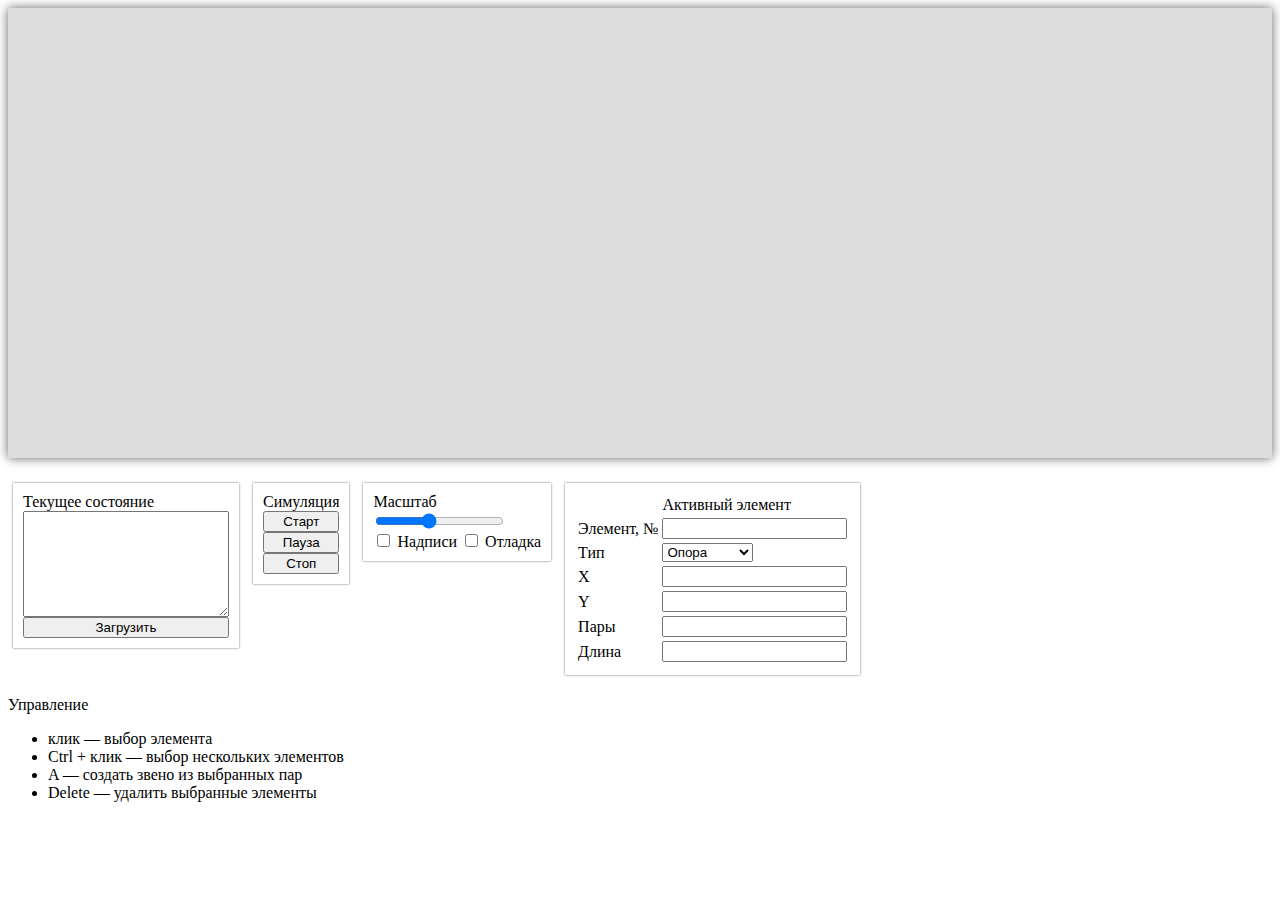
==== index.html @ 45236841 "brackets. formatting and jshint errors fix" ====
<!DOCTYPE html>
<html lang="en">

<head>
  <meta charset="utf-8">
  <meta http-equiv="X-UA-Compatible" content="IE=edge,chrome=1">

  <title>Mechanism: редактор структурных механизмов</title>

  <meta name="description" content="">
  <meta name="author" content="smg">

  <meta name="viewport" content="width=device-width; initial-scale=1.0">

  <link rel="stylesheet" href="styles.css" charset="utf-8" />
</head>

<body>
  <div id="area">
    <canvas id="canvas" width="800" height="300">
      Браузер не показывает canvas
    </canvas>
  </div>
  <form id="dashboard">
    <div class="loader dashboard-block">
      <label for="current-state">Текущее состояние</label>
      <textarea id="current-state"></textarea>
      <button id="load" type="button">
        Загрузить
      </button>
    </div>
    <div class="commands dashboard-block">
      <span>Симуляция</span>
      <button id="play" type="button">
        Старт
      </button>
      <button id="pause" type="button">
        Пауза
      </button>
      <button id="stop" type="button">
        Стоп
      </button>
    </div>
    <div class="view dashboard-block">
      <label for="scale">Масштаб</label>
      <input id="scale" type="range" min="5" max="30" step="1" value="15" />
      <input id="labels" type="checkbox">
      <label for="labels">Надписи</label>
      </input>
      <input id="debug" type="checkbox">
      <label for="debug">Отладка</label>
      </input>
    </div>
    <div class="info dashboard-block">
      <table>
        <th>
          <td>Активный элемент</td>
        </th>
        <tr>
          <td>
            <label for="element-id"><span id="element-name">Элемент</span>, №</label>
          </td>
          <td>
            <input id="element-id">
            </input>
          </td>
        </tr>
        <tr>
          <td>
            <label for="point-type">Тип</label>
          </td>
          <td>
            <select id="point-type">
              <option value="fixed">Опора</option>
              <option value="clockwiseFixed">Вращается</option>
              <option value="joint">Свободная</option>
            </select>
          </td>
        </tr>
        <tr>
          <td>
            <label for="point-x">X</label>
          </td>
          <td>
            <input id="point-x"></input>
          </td>
        </tr>
        <tr>
          <td>
            <label for="point-y">Y</label>
          </td>
          <td>
            <input id="point-y" />
          </td>
        </tr>
        <tr>
          <td>
            <label for="edge-points">Пары</label>
          </td>
          <td>
            <input id="edge-points" readonly>
            </input>
          </td>
        </tr>
        <tr>
          <td>
            <label for="edge-length">Длина</label>
          </td>
          <td>
            <input id="edge-length" readonly>
            </input>
          </td>
        </tr>
      </table>
    </div>
  </form>
  <div class="help">
    <p>
      Управление
    </p>
    <ul>
      <li>
        клик — выбор элемента
      </li>
      <li>
        Ctrl + клик — выбор нескольких элементов
      </li>
      <li>
        A — создать звено из выбранных пар
      </li>
      <li>
        Delete — удалить выбранные элементы
      </li>
    </ul>
  </div>
</body>

<script type="text/javascript" src="paper.js"></script>
<script type="text/javascript" src="Box2dWeb-2.1.a.3.js"></script>
<script type="text/javascript" src="underscore.js"></script>
  
<script type="text/javascript" src="globals.js"></script>
<script type="text/javascript" src="helpers.js"></script>
  
<script type="text/javascript" src="box2d.js"></script>
<script type="text/javascript" src="mechanism.js"></script>
<script type="text/javascript" src="editor.js"></script>

</html>
---- styles.css ----
html, body {
	height: 100%;
}

button {
	display: block;
	width: 100%;
}

#area {
	margin: 0px;
	padding: 0;
	font-size: 0;
	-webkit-box-shadow: 0px 0px 10px rgba(50, 50, 50, 0.75);
	-moz-box-shadow:    0px 0px 10px rgba(50, 50, 50, 0.75);
	box-shadow:         0px 0px 10px rgba(50, 50, 50, 0.75);
	height: 50%;
}

#canvas {
	background-color:#DDD;
}

#current-state {
	height: 100px;
	width: 200px
}

#current-state, #scale {
	display: block;
}

#dashboard {
	margin-top: 20px;
}

.dashboard-block {
	display: inline-block;
	vertical-align: top;
	margin: 5px;
	padding: 10px;
	-webkit-box-shadow: 0px 0px 2px rgba(50, 50, 50, 0.75);
	-moz-box-shadow:    0px 0px 2px rgba(50, 50, 50, 0.75);
	box-shadow:         0px 0px 2px rgba(50, 50, 50, 0.75);
}
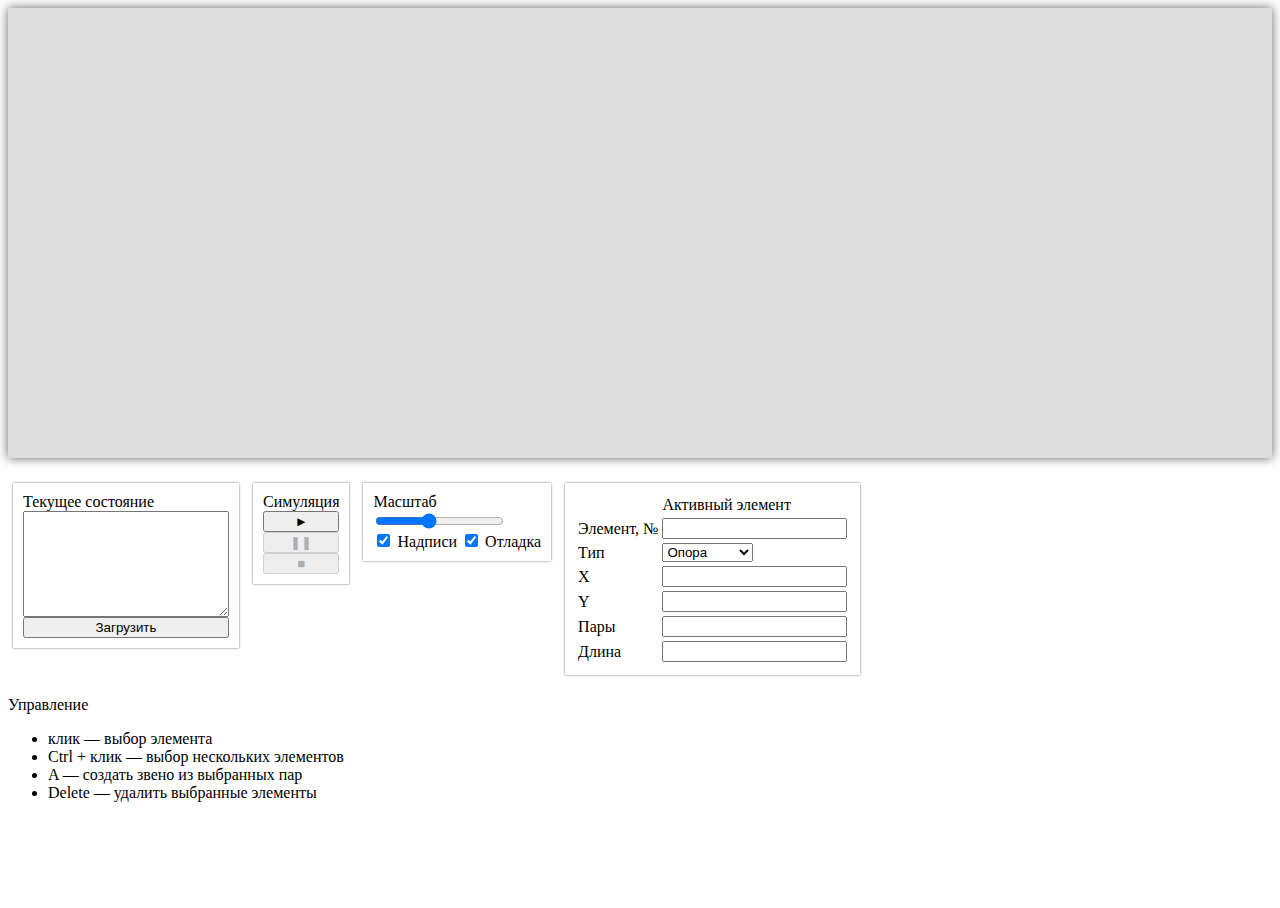
==== commit f686fe23: "show simulation buttons state" ====
--- a/index.html
+++ b/index.html
@@ -10,7 +10,7 @@
   <meta name="description" content="">
   <meta name="author" content="smg">
 
-  <meta name="viewport" content="width=device-width; initial-scale=1.0">
+  <meta name="viewport" content="width=device-width, initial-scale=1.0">
 
   <link rel="stylesheet" href="styles.css" charset="utf-8" />
 </head>
@@ -32,13 +32,13 @@
     <div class="commands dashboard-block">
       <span>Симуляция</span>
       <button id="play" type="button">
-        Старт
+        ►
       </button>
       <button id="pause" type="button">
-        Пауза
+        &#10074;&#10074;
       </button>
       <button id="stop" type="button">
-        Стоп
+        ■
       </button>
     </div>
     <div class="view dashboard-block">
@@ -138,10 +138,10 @@
 <script type="text/javascript" src="paper.js"></script>
 <script type="text/javascript" src="Box2dWeb-2.1.a.3.js"></script>
 <script type="text/javascript" src="underscore.js"></script>
-  
+
 <script type="text/javascript" src="globals.js"></script>
 <script type="text/javascript" src="helpers.js"></script>
-  
+
 <script type="text/javascript" src="box2d.js"></script>
 <script type="text/javascript" src="mechanism.js"></script>
 <script type="text/javascript" src="editor.js"></script>
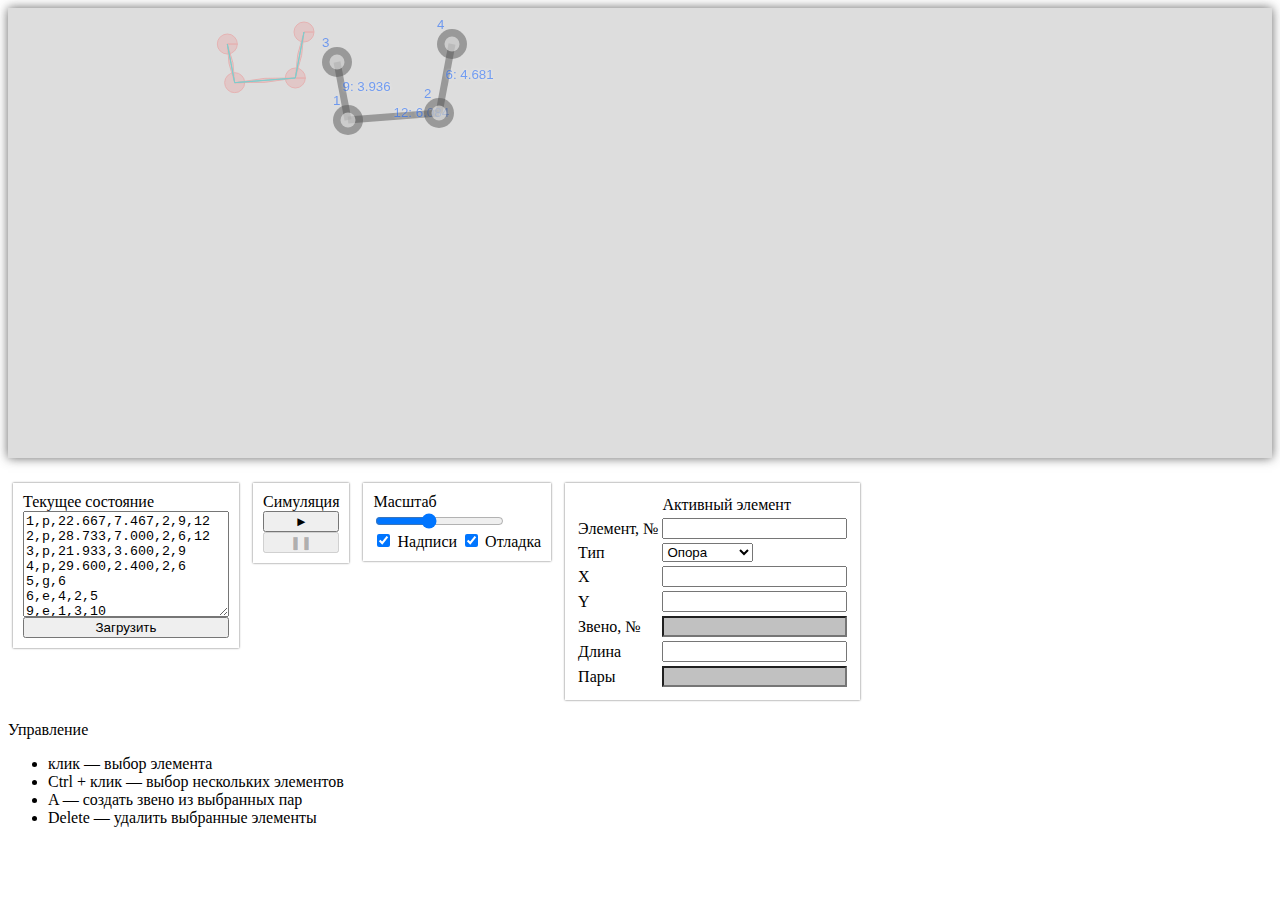
==== commit c6cb6fc4: "group textbox" ====
--- a/index.html
+++ b/index.html
@@ -72,7 +72,7 @@
           <td>
             <select id="point-type">
               <option value="fixed">Опора</option>
-              <option value="clockwiseFixed">Вращается</option>
+              <option value="clockwise">Вращается</option>
               <option value="joint">Свободная</option>
             </select>
           </td>
@@ -95,10 +95,10 @@
         </tr>
         <tr>
           <td>
-            <label for="edge-points">Пары</label>
+            <label for="edge-group">Звено, №</label>
           </td>
           <td>
-            <input id="edge-points" readonly>
+            <input id="edge-group" readonly>
             </input>
           </td>
         </tr>
@@ -107,7 +107,16 @@
             <label for="edge-length">Длина</label>
           </td>
           <td>
-            <input id="edge-length" readonly>
+            <input id="edge-length">
+            </input>
+          </td>
+        </tr>
+        <tr>
+          <td>
+            <label for="edge-points">Пары</label>
+          </td>
+          <td>
+            <input id="edge-points" readonly>
             </input>
           </td>
         </tr>
--- a/styles.css
+++ b/styles.css
@@ -1,45 +1,43 @@
-html, body {
-	height: 100%;
+html,
+body {
+  height: 100%;
 }
-
 button {
-	display: block;
-	width: 100%;
+  display: block;
+  width: 100%;
 }
-
+input[readonly] {
+  background-color: rgba(50, 50, 50, 0.3);
+}
 #area {
-	margin: 0px;
-	padding: 0;
-	font-size: 0;
-	-webkit-box-shadow: 0px 0px 10px rgba(50, 50, 50, 0.75);
-	-moz-box-shadow:    0px 0px 10px rgba(50, 50, 50, 0.75);
-	box-shadow:         0px 0px 10px rgba(50, 50, 50, 0.75);
-	height: 50%;
+  margin: 0px;
+  padding: 0;
+  font-size: 0;
+  -webkit-box-shadow: 0px 0px 10px rgba(50, 50, 50, 0.75);
+  -moz-box-shadow: 0px 0px 10px rgba(50, 50, 50, 0.75);
+  box-shadow: 0px 0px 10px rgba(50, 50, 50, 0.75);
+  height: 50%;
 }
-
 #canvas {
-	background-color:#DDD;
+  background-color: #DDD;
 }
-
 #current-state {
-	height: 100px;
-	width: 200px
+  height: 100px;
+  width: 200px
 }
-
-#current-state, #scale {
-	display: block;
+#current-state,
+#scale {
+  display: block;
 }
-
 #dashboard {
-	margin-top: 20px;
+  margin-top: 20px;
 }
-
 .dashboard-block {
-	display: inline-block;
-	vertical-align: top;
-	margin: 5px;
-	padding: 10px;
-	-webkit-box-shadow: 0px 0px 2px rgba(50, 50, 50, 0.75);
-	-moz-box-shadow:    0px 0px 2px rgba(50, 50, 50, 0.75);
-	box-shadow:         0px 0px 2px rgba(50, 50, 50, 0.75);
+  display: inline-block;
+  vertical-align: top;
+  margin: 5px;
+  padding: 10px;
+  -webkit-box-shadow: 0px 0px 2px rgba(50, 50, 50, 0.75);
+  -moz-box-shadow: 0px 0px 2px rgba(50, 50, 50, 0.75);
+  box-shadow: 0px 0px 2px rgba(50, 50, 50, 0.75);
 }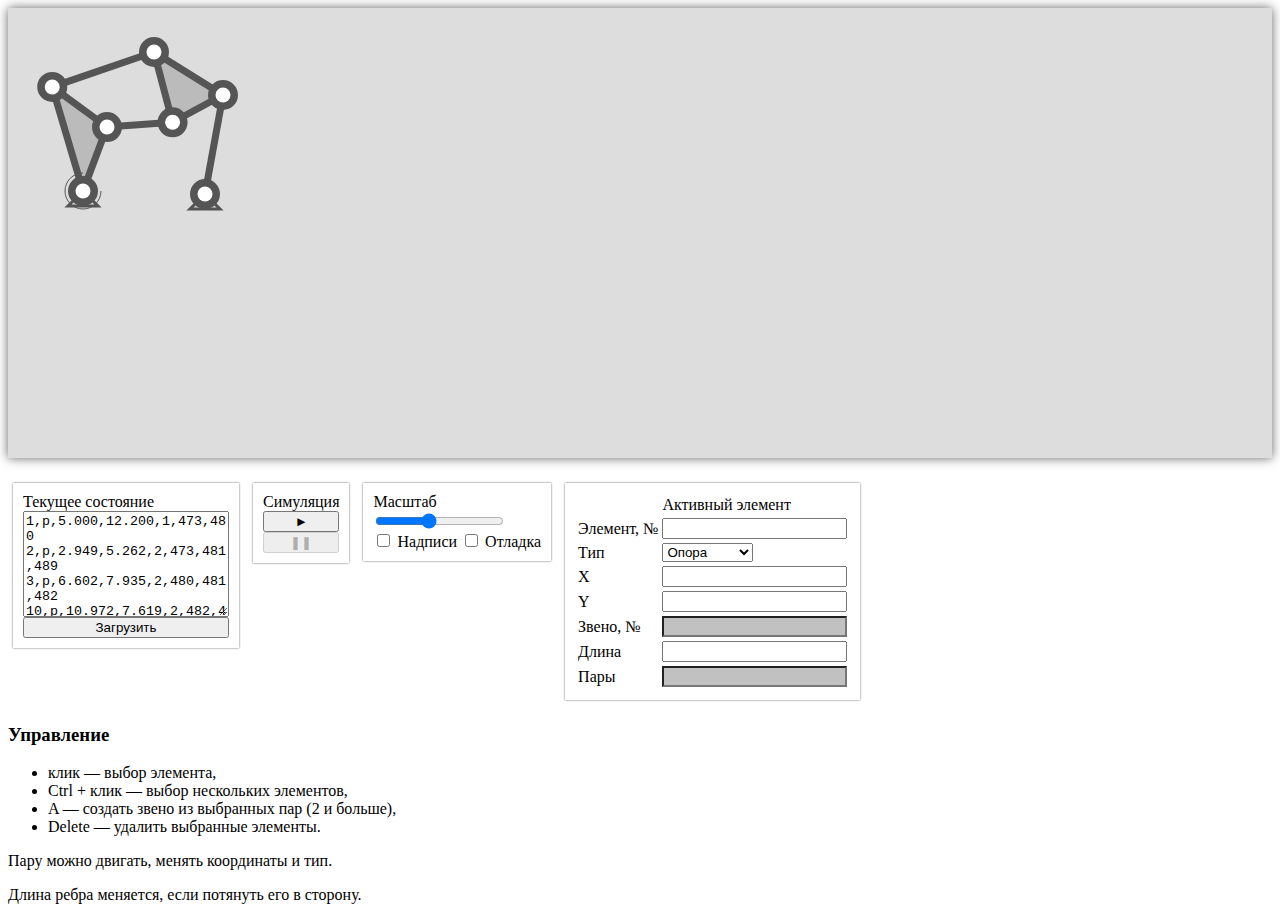
==== commit e60734d9: "update descr" ====
--- a/index.html
+++ b/index.html
@@ -124,23 +124,25 @@
     </div>
   </form>
   <div class="help">
-    <p>
+    <h3>
       Управление
-    </p>
+    </h3>
     <ul>
       <li>
-        клик — выбор элемента
+        клик — выбор элемента,
       </li>
       <li>
-        Ctrl + клик — выбор нескольких элементов
+        Ctrl + клик — выбор нескольких элементов,
       </li>
       <li>
-        A — создать звено из выбранных пар
+        A — создать звено из выбранных пар (2 и больше),
       </li>
       <li>
-        Delete — удалить выбранные элементы
+        Delete — удалить выбранные элементы.
       </li>
     </ul>
+    <p>Пару можно двигать, менять координаты и тип.</p>
+    <p>Длина ребра меняется, если потянуть его в сторону.</p>
   </div>
 </body>
 
